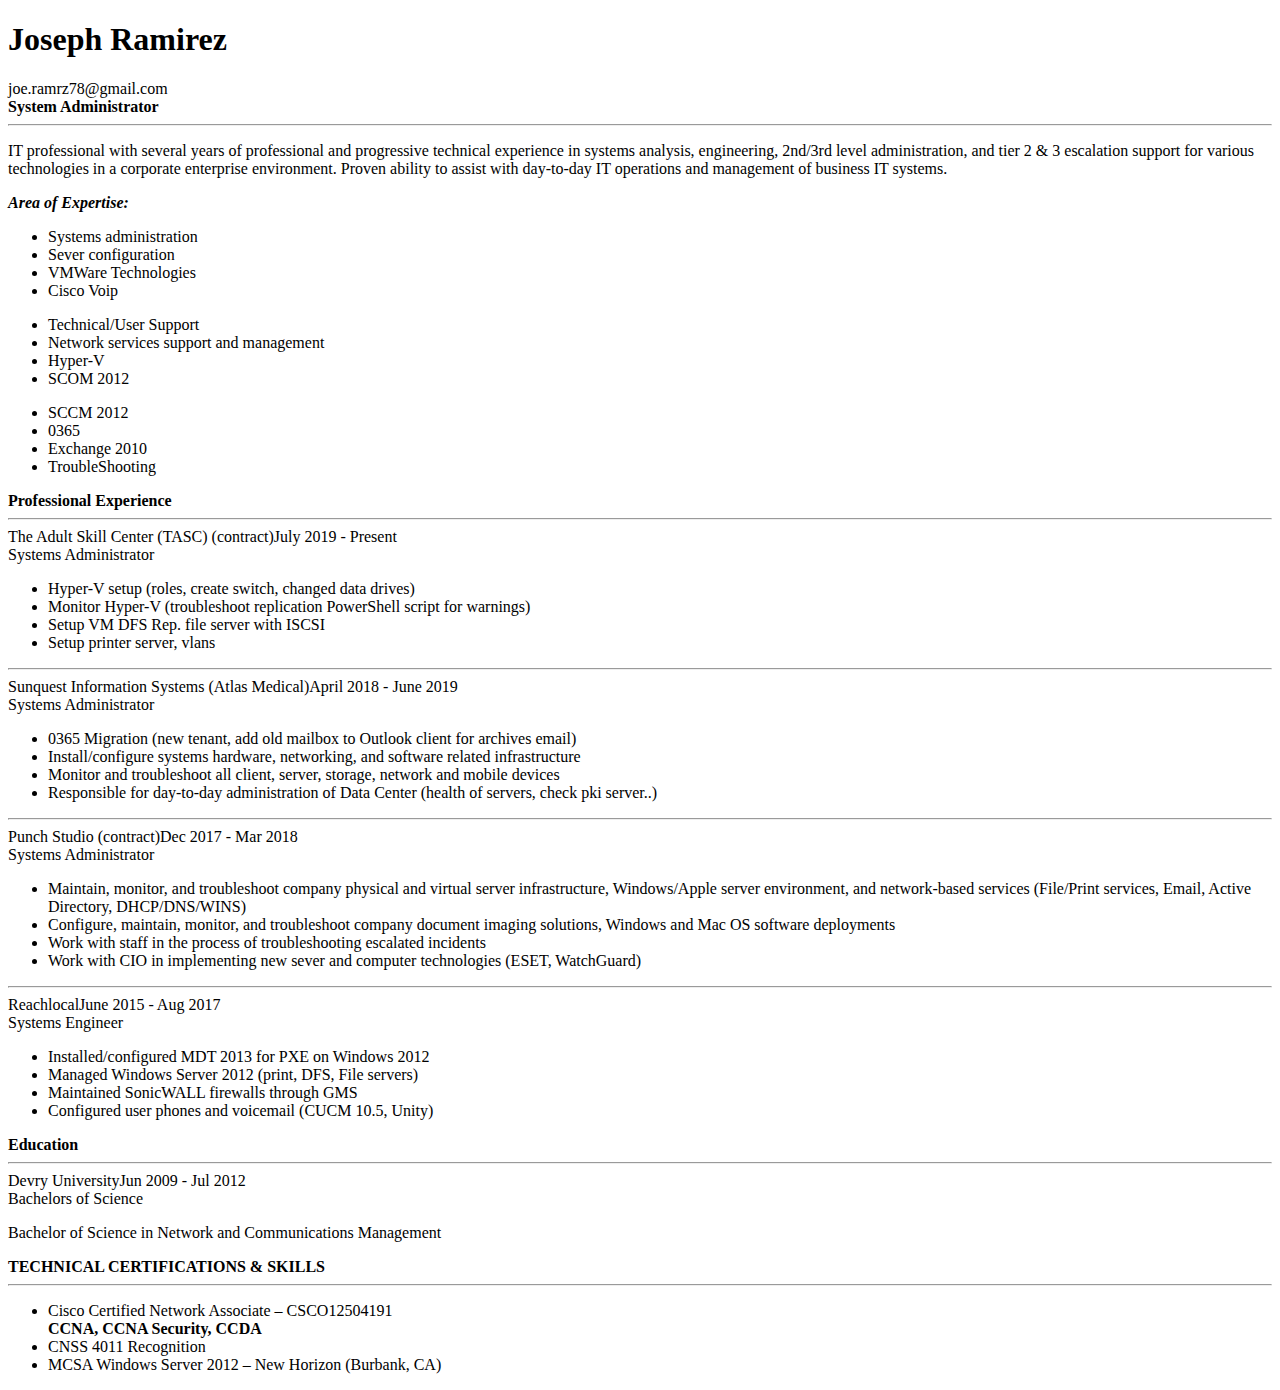
==== aboutme.html @ 907281b9 "add aboutme.html" ====
<!DOCTYPE html>
<html lang="en">
<head>
    <meta charset="UTF-8">
    <meta name="viewport" content="width=device-width, initial-scale=1.0">
    <meta http-equiv="X-UA-Compatible" content="ie=edge">
    <link href="css/bootstrap.css" rel="stylesheet" type="text/css">
    <link href="css/styles.css" rel="stylesheet" type="text/css">
    <title>Joseph's Resume</title>
</head>
 <body>
  <div class="container">
    <section>
    <div>
     <div class="my-name"><h1>Joseph Ramirez</h1></div>
     <div class="my-email">joe.ramrz78@gmail.com</div>
     <div class="section-title"><strong>System Administrator</strong></div>
    <hr>
      <p>IT professional with several years of professional and progressive technical experience in systems analysis, engineering, 2nd/3rd level administration, and tier 2 & 3 escalation support for various technologies in a corporate enterprise environment. Proven ability to assist with day-to-day IT operations and management of business IT systems.</p>
    </div>
    <div class="section-title"><strong><em>Area of Expertise:</em></strong></div>
    <div class="tech-skill-container">
      <ul>
       <li>Systems administration</li>
       <li>Sever configuration</li>
       <li>VMWare Technologies</li>
       <li>Cisco Voip</li>
      </ul>
      <ul>
       <li>Technical/User Support</li>
       <li>Network services support and management</li>
       <li>Hyper-V</li>
       <li>SCOM 2012</li>
      </ul>
      <ul>
       <li>SCCM 2012</li>
       <li>0365</li>
       <li>Exchange 2010</li>
       <li>TroubleShooting</li>
      </ul>
    </div> <!-- end tech skills -->
    </section>
    
    <section> <!--  one start -->
      <div class="section-title"><strong>Professional Experience</strong></div> <hr>
    <div>
    <div class="job">
    <div class="job-title-container">
    <div>
    <div class="job-tasc">The Adult Skill Center (TASC) (contract)<span>July 2019 - Present</span></div>
    <div class="job-title">Systems Administrator</div>
    </div>
     
    </div> 
    <ul>
      <li>Hyper-V setup (roles, create switch, changed data drives)</li>
      <li>Monitor Hyper-V (troubleshoot replication PowerShell script for warnings)</li>
      <li>Setup VM DFS Rep. file server with ISCSI</li>
      <li>Setup printer server, vlans</li>
    </ul>
    </div> <!-- one end -->
    <hr>  
     <!-- second start -->
    <div class="job"> 
    <div class="job-title-container">
    <div>
    <div class="job-atlas">Sunquest Information Systems (Atlas Medical)<span>April 2018 - June 2019</span></div>
    <div class="job-title">Systems Administrator</div>
    </div>
      
    </div> 
     <ul>
      <li>0365 Migration (new tenant, add old mailbox to Outlook client for archives email)</li>
      <li>Install/configure systems hardware, networking, and software related infrastructure</li>
      <li>Monitor and troubleshoot all client, server, storage, network and mobile devices</li>
      <li>Responsible for day-to-day administration of Data Center (health of servers, check pki server..)</li>
     </ul>
    </div> <!-- second end -->
    <hr>
    <!-- Third start -->
    <div class="job">
    <div class="job-title-container">
    <div>
    <div class="job-punch">Punch Studio (contract)<span>Dec 2017 - Mar 2018</span></div>
    <div class="job-title">Systems Administrator</div>
    </div>
      
    </div> 
     <ul>
       <li>Maintain, monitor, and troubleshoot company physical and virtual server infrastructure, Windows/Apple server environment, and network-based services (File/Print services, Email, Active Directory, DHCP/DNS/WINS)</li>
       <li>Configure, maintain, monitor, and troubleshoot company document imaging solutions, Windows and Mac OS software deployments</li>
       <li>Work with staff in the process of troubleshooting escalated incidents</li>
       <li>Work with CIO in implementing new sever and computer technologies (ESET, WatchGuard)</li>
     </ul>  <!-- third end -->
    <hr>
    <!-- fourth start -->
    <div class="job">
    <div class="job-title-container">
    <div>
    <div class="job-reach">Reachlocal<span>June 2015 - Aug 2017</span></div>
    <div class="job-title">Systems Engineer</div>
    </div>
      
    </div>
     <ul>
       <li>Installed/configured MDT 2013 for PXE on Windows 2012</li>
       <li>Managed Windows Server 2012 (print, DFS, File servers)</li>
       <li>Maintained SonicWALL firewalls through GMS</li>
       <li>Configured user phones and voicemail (CUCM 10.5, Unity)</li>
     </ul>
    </div> 
    </div>
    </section> <!-- fourth end -->

    <section>  <!--school section-->
    <div class="section-school"><strong>Education</strong></div>
    <hr>
    <div>
    <div class="school">
    <div class="school-title-container">
    <div>
    <div class="school-name">Devry University<span>Jun 2009 - Jul 2012</span></div>
    <div class="school-title">Bachelors of Science</div>
    </div>
    </div> 
       <p>Bachelor of Science in Network and Communications Management</p>
    </div> 
    </div>
    </section>
    <section>  <!--Tech Certs-->
    <div class="section-certs"><strong>TECHNICAL CERTIFICATIONS & SKILLS</strong>
    <hr>
     <ul>
       <li>Cisco Certified Network Associate – CSCO12504191</li> 
       <span><strong>CCNA, CCNA Security, CCDA</strong></span>
       <li>CNSS 4011 Recognition</li>
       <li>MCSA Windows Server 2012 – New Horizon (Burbank, CA)</li>
     </ul>
    </section>
    </div>
    </div>
    </body>
    </html>
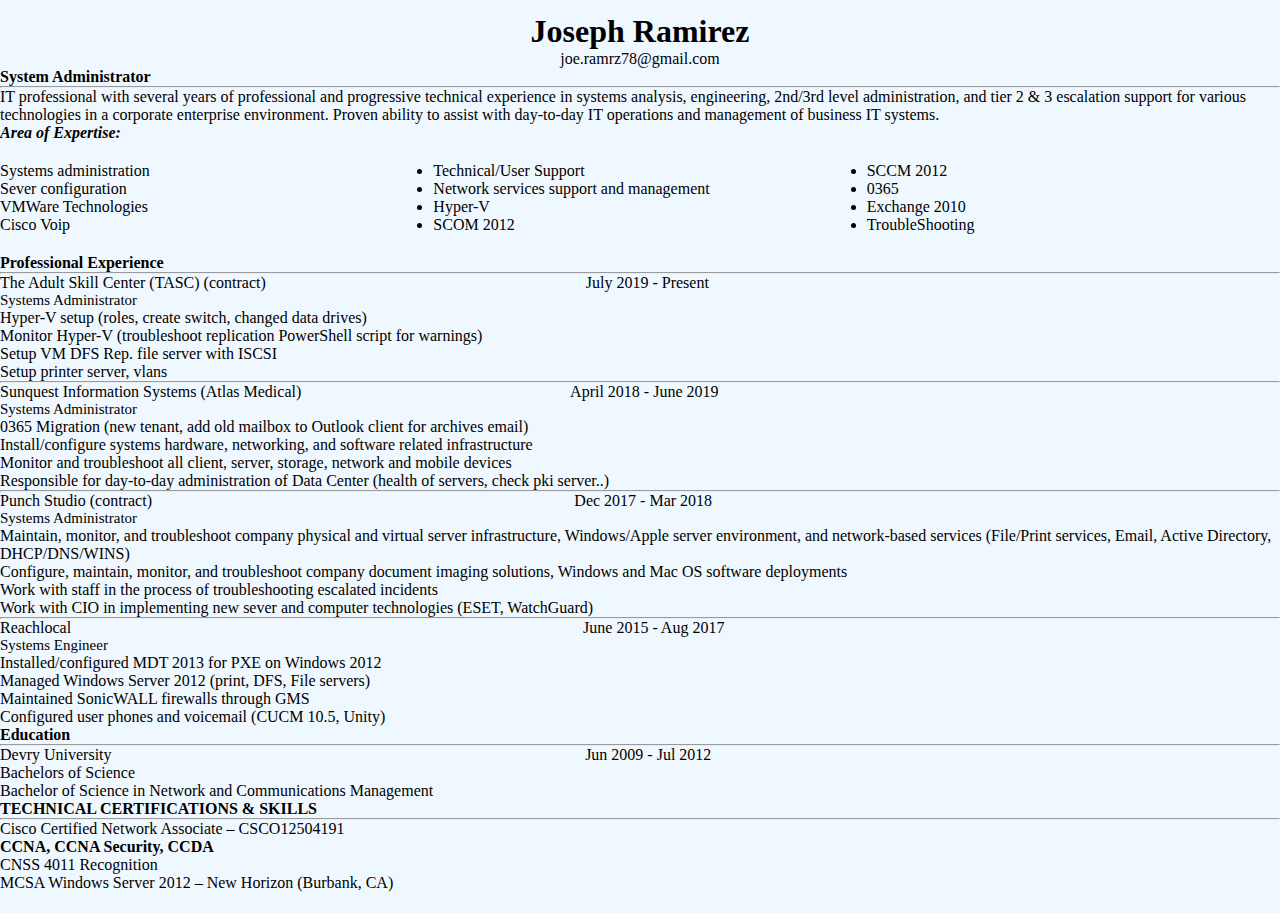
==== commit 71edb527: "indentation fixed aboutme.html" ====
--- a/aboutme.html
+++ b/aboutme.html
@@ -1,146 +1,162 @@
 <!DOCTYPE html>
 <html lang="en">
+
 <head>
-    <meta charset="UTF-8">
-    <meta name="viewport" content="width=device-width, initial-scale=1.0">
-    <meta http-equiv="X-UA-Compatible" content="ie=edge">
-    <link href="css/bootstrap.css" rel="stylesheet" type="text/css">
-    <link href="css/styles.css" rel="stylesheet" type="text/css">
-    <title>Joseph's Resume</title>
+  <meta charset="UTF-8">
+  <meta name="viewport" content="width=device-width, initial-scale=1.0">
+  <meta http-equiv="X-UA-Compatible" content="ie=edge">
+  <link href="css/bootstrap.css" rel="stylesheet" type="text/css">
+  <link href="css/styles.css" rel="stylesheet" type="text/css">
+  <title>Joseph's Resume</title>
 </head>
- <body>
+
+<body>
   <div class="container">
     <section>
-    <div>
-     <div class="my-name"><h1>Joseph Ramirez</h1></div>
-     <div class="my-email">joe.ramrz78@gmail.com</div>
-     <div class="section-title"><strong>System Administrator</strong></div>
-    <hr>
-      <p>IT professional with several years of professional and progressive technical experience in systems analysis, engineering, 2nd/3rd level administration, and tier 2 & 3 escalation support for various technologies in a corporate enterprise environment. Proven ability to assist with day-to-day IT operations and management of business IT systems.</p>
-    </div>
-    <div class="section-title"><strong><em>Area of Expertise:</em></strong></div>
-    <div class="tech-skill-container">
-      <ul>
-       <li>Systems administration</li>
-       <li>Sever configuration</li>
-       <li>VMWare Technologies</li>
-       <li>Cisco Voip</li>
-      </ul>
-      <ul>
-       <li>Technical/User Support</li>
-       <li>Network services support and management</li>
-       <li>Hyper-V</li>
-       <li>SCOM 2012</li>
-      </ul>
-      <ul>
-       <li>SCCM 2012</li>
-       <li>0365</li>
-       <li>Exchange 2010</li>
-       <li>TroubleShooting</li>
-      </ul>
-    </div> <!-- end tech skills -->
+      <div>
+        <div class="my-name">
+          <h1>Joseph Ramirez</h1>
+        </div>
+        <div class="my-email">joe.ramrz78@gmail.com</div>
+        <div class="section-title"><strong>System Administrator</strong></div>
+        <hr>
+        <p>IT professional with several years of professional and progressive technical experience in systems analysis,
+          engineering, 2nd/3rd level administration, and tier 2 & 3 escalation support for various technologies in a
+          corporate enterprise environment. Proven ability to assist with day-to-day IT operations and management of
+          business IT systems.</p>
+      </div>
+      <div class="section-title"><strong><em>Area of Expertise:</em></strong></div>
+      <div class="tech-skill-container">
+        <ul>
+          <li>Systems administration</li>
+          <li>Sever configuration</li>
+          <li>VMWare Technologies</li>
+          <li>Cisco Voip</li>
+        </ul>
+        <ul>
+          <li>Technical/User Support</li>
+          <li>Network services support and management</li>
+          <li>Hyper-V</li>
+          <li>SCOM 2012</li>
+        </ul>
+        <ul>
+          <li>SCCM 2012</li>
+          <li>0365</li>
+          <li>Exchange 2010</li>
+          <li>TroubleShooting</li>
+        </ul>
+      </div> <!-- end tech skills -->
     </section>
-    
-    <section> <!--  one start -->
-      <div class="section-title"><strong>Professional Experience</strong></div> <hr>
-    <div>
-    <div class="job">
-    <div class="job-title-container">
-    <div>
-    <div class="job-tasc">The Adult Skill Center (TASC) (contract)<span>July 2019 - Present</span></div>
-    <div class="job-title">Systems Administrator</div>
-    </div>
-     
-    </div> 
-    <ul>
-      <li>Hyper-V setup (roles, create switch, changed data drives)</li>
-      <li>Monitor Hyper-V (troubleshoot replication PowerShell script for warnings)</li>
-      <li>Setup VM DFS Rep. file server with ISCSI</li>
-      <li>Setup printer server, vlans</li>
-    </ul>
-    </div> <!-- one end -->
-    <hr>  
-     <!-- second start -->
-    <div class="job"> 
-    <div class="job-title-container">
-    <div>
-    <div class="job-atlas">Sunquest Information Systems (Atlas Medical)<span>April 2018 - June 2019</span></div>
-    <div class="job-title">Systems Administrator</div>
-    </div>
-      
-    </div> 
-     <ul>
-      <li>0365 Migration (new tenant, add old mailbox to Outlook client for archives email)</li>
-      <li>Install/configure systems hardware, networking, and software related infrastructure</li>
-      <li>Monitor and troubleshoot all client, server, storage, network and mobile devices</li>
-      <li>Responsible for day-to-day administration of Data Center (health of servers, check pki server..)</li>
-     </ul>
-    </div> <!-- second end -->
-    <hr>
-    <!-- Third start -->
-    <div class="job">
-    <div class="job-title-container">
-    <div>
-    <div class="job-punch">Punch Studio (contract)<span>Dec 2017 - Mar 2018</span></div>
-    <div class="job-title">Systems Administrator</div>
-    </div>
-      
-    </div> 
-     <ul>
-       <li>Maintain, monitor, and troubleshoot company physical and virtual server infrastructure, Windows/Apple server environment, and network-based services (File/Print services, Email, Active Directory, DHCP/DNS/WINS)</li>
-       <li>Configure, maintain, monitor, and troubleshoot company document imaging solutions, Windows and Mac OS software deployments</li>
-       <li>Work with staff in the process of troubleshooting escalated incidents</li>
-       <li>Work with CIO in implementing new sever and computer technologies (ESET, WatchGuard)</li>
-     </ul>  <!-- third end -->
-    <hr>
-    <!-- fourth start -->
-    <div class="job">
-    <div class="job-title-container">
-    <div>
-    <div class="job-reach">Reachlocal<span>June 2015 - Aug 2017</span></div>
-    <div class="job-title">Systems Engineer</div>
-    </div>
-      
-    </div>
-     <ul>
-       <li>Installed/configured MDT 2013 for PXE on Windows 2012</li>
-       <li>Managed Windows Server 2012 (print, DFS, File servers)</li>
-       <li>Maintained SonicWALL firewalls through GMS</li>
-       <li>Configured user phones and voicemail (CUCM 10.5, Unity)</li>
-     </ul>
-    </div> 
-    </div>
+
+    <section>
+      <!--  one start -->
+      <div class="section-title"><strong>Professional Experience</strong></div>
+      <hr>
+      <div>
+        <div class="job">
+          <div class="job-title-container">
+            <div>
+              <div class="job-tasc">The Adult Skill Center (TASC) (contract)<span>July 2019 - Present</span></div>
+              <div class="job-title">Systems Administrator</div>
+            </div>
+
+          </div>
+          <ul>
+            <li>Hyper-V setup (roles, create switch, changed data drives)</li>
+            <li>Monitor Hyper-V (troubleshoot replication PowerShell script for warnings)</li>
+            <li>Setup VM DFS Rep. file server with ISCSI</li>
+            <li>Setup printer server, vlans</li>
+          </ul>
+        </div> <!-- one end -->
+        <hr>
+        <!-- second start -->
+        <div class="job">
+          <div class="job-title-container">
+            <div>
+              <div class="job-atlas">Sunquest Information Systems (Atlas Medical)<span>April 2018 - June 2019</span>
+              </div>
+              <div class="job-title">Systems Administrator</div>
+            </div>
+
+          </div>
+          <ul>
+            <li>0365 Migration (new tenant, add old mailbox to Outlook client for archives email)</li>
+            <li>Install/configure systems hardware, networking, and software related infrastructure</li>
+            <li>Monitor and troubleshoot all client, server, storage, network and mobile devices</li>
+            <li>Responsible for day-to-day administration of Data Center (health of servers, check pki server..)</li>
+          </ul>
+        </div> <!-- second end -->
+        <hr>
+        <!-- Third start -->
+        <div class="job">
+          <div class="job-title-container">
+            <div>
+              <div class="job-punch">Punch Studio (contract)<span>Dec 2017 - Mar 2018</span></div>
+              <div class="job-title">Systems Administrator</div>
+            </div>
+
+          </div>
+          <ul>
+            <li>Maintain, monitor, and troubleshoot company physical and virtual server infrastructure, Windows/Apple
+              server environment, and network-based services (File/Print services, Email, Active Directory,
+              DHCP/DNS/WINS)</li>
+            <li>Configure, maintain, monitor, and troubleshoot company document imaging solutions, Windows and Mac OS
+              software deployments</li>
+            <li>Work with staff in the process of troubleshooting escalated incidents</li>
+            <li>Work with CIO in implementing new sever and computer technologies (ESET, WatchGuard)</li>
+          </ul> <!-- third end -->
+          <hr>
+          <!-- fourth start -->
+          <div class="job">
+            <div class="job-title-container">
+              <div>
+                <div class="job-reach">Reachlocal<span>June 2015 - Aug 2017</span></div>
+                <div class="job-title">Systems Engineer</div>
+              </div>
+
+            </div>
+            <ul>
+              <li>Installed/configured MDT 2013 for PXE on Windows 2012</li>
+              <li>Managed Windows Server 2012 (print, DFS, File servers)</li>
+              <li>Maintained SonicWALL firewalls through GMS</li>
+              <li>Configured user phones and voicemail (CUCM 10.5, Unity)</li>
+            </ul>
+          </div>
+        </div>
     </section> <!-- fourth end -->
 
-    <section>  <!--school section-->
-    <div class="section-school"><strong>Education</strong></div>
-    <hr>
-    <div>
-    <div class="school">
-    <div class="school-title-container">
-    <div>
-    <div class="school-name">Devry University<span>Jun 2009 - Jul 2012</span></div>
-    <div class="school-title">Bachelors of Science</div>
-    </div>
-    </div> 
-       <p>Bachelor of Science in Network and Communications Management</p>
-    </div> 
-    </div>
+    <section>
+      <!--school section-->
+      <div class="section-school"><strong>Education</strong></div>
+      <hr>
+      <div>
+        <div class="school">
+          <div class="school-title-container">
+            <div>
+              <div class="school-name">Devry University<span>Jun 2009 - Jul 2012</span></div>
+              <div class="school-title">Bachelors of Science</div>
+            </div>
+          </div>
+          <p>Bachelor of Science in Network and Communications Management</p>
+        </div>
+      </div>
     </section>
-    <section>  <!--Tech Certs-->
-    <div class="section-certs"><strong>TECHNICAL CERTIFICATIONS & SKILLS</strong>
-    <hr>
-     <ul>
-       <li>Cisco Certified Network Associate – CSCO12504191</li> 
-       <span><strong>CCNA, CCNA Security, CCDA</strong></span>
-       <li>CNSS 4011 Recognition</li>
-       <li>MCSA Windows Server 2012 – New Horizon (Burbank, CA)</li>
-     </ul>
+    <section>
+      <!--Tech Certs-->
+      <div class="section-certs"><strong>TECHNICAL CERTIFICATIONS & SKILLS</strong>
+        <hr>
+        <ul>
+          <li>Cisco Certified Network Associate – CSCO12504191</li>
+          <span><strong>CCNA, CCNA Security, CCDA</strong></span>
+          <li>CNSS 4011 Recognition</li>
+          <li>MCSA Windows Server 2012 – New Horizon (Burbank, CA)</li>
+        </ul>
     </section>
-    </div>
-    </div>
-    </body>
-    </html>
+  </div>
+  </div>
+</body>
+
+</html>
     
     
 
--- a/css/styles.css
+++ b/css/styles.css
@@ -0,0 +1,119 @@
+*
+{
+  margin: 0px;
+  padding:0px;
+}
+body, html
+{
+  width: 100%;
+  height:100%;
+}
+img.Avatar
+{
+  width: 330px;
+  border-radius: 50%;
+  border: #107cc49d 5px solid;
+  background-color: teal;
+  margin-top: 5%;
+}
+.name
+{
+  font-size: 40px;
+  background-color: teal 5px solid;
+  margin-top: 1%;
+  margin-bottom: .1%;
+}
+.title
+ {
+  font-size: 24px;
+  margin-bottom: 2%;
+ }
+ a.button
+ {
+   font-size: 18px;
+   border: 2px solid #107cc49d;
+   border-radius: 35px;
+   padding: 5px 5px 5px 5px;
+   color:black;
+  }
+  .button:hover
+  {
+    background-color: white; 
+    box-shadow: 0 12px 16px 0 rgba(0,0,0,0.24),0 17px 50px 0 rgba(0,0,0,0.19);
+    text-decoration: none;
+  }
+   
+/*  about me page  */
+body {
+  background-color: #f0f8ff;
+}
+div.container
+{
+  margin-bottom: 3%;
+}
+.tech-skill-container {
+ display: grid;
+ grid-template-columns: 1fr 1fr 1fr;
+ grid-gap: 20px;
+ margin-top: 20px;
+ margin-bottom: 20px;
+}
+div.my-name
+{
+ text-align: center;
+ margin-top: 1%;
+}
+div.my-email
+{
+ text-align: center;
+}  
+
+div.job-title
+{
+  font-size: 15px;
+  margin-left:.0%;
+}
+div.job-tasc span
+{
+ margin: 25%;
+}
+div.job-atlas span 
+{
+ margin: 21%;
+} 
+div.job-punch span 
+{
+ margin: 33%;
+} 
+div.job-reach span 
+{
+ margin: 40%;
+}
+div.school-name span
+{
+ margin: 37%;
+}
+ 
+
+
+
+
+
+
+
+
+ 
+ 
+ 
+ 
+
+  
+  
+
+  
+
+
+
+
+
+
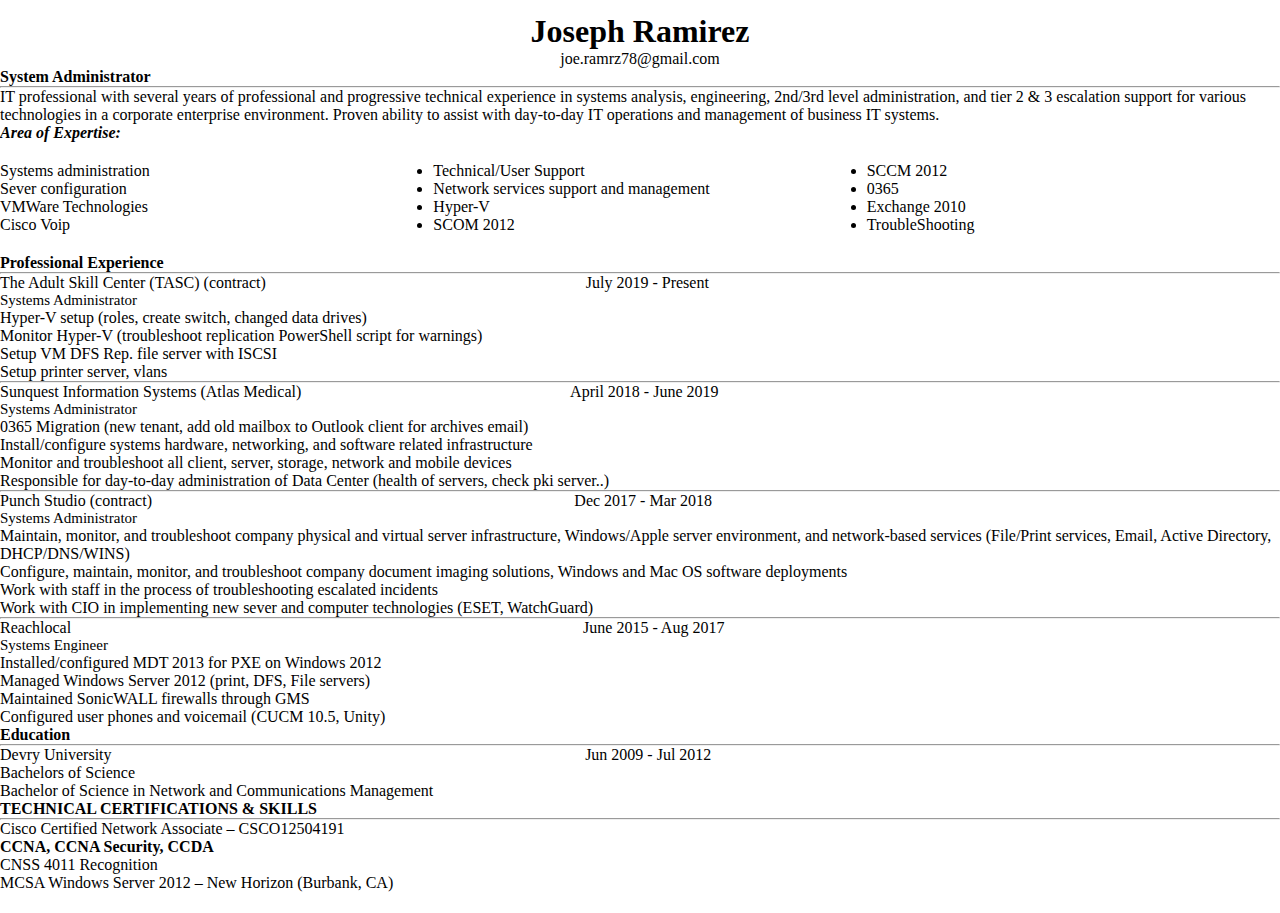
==== commit 97e9658f: "fixed indentation" ====
--- a/aboutme.html
+++ b/aboutme.html
@@ -155,23 +155,4 @@
   </div>
   </div>
 </body>
-
-</html>
-    
-    
-
-
-
-         
-
-      
-        
-      
-        
-
-       
-    
-     
-
-    
-   
+</html>--- a/css/styles.css
+++ b/css/styles.css
@@ -1,119 +1,78 @@
-*
-{
+* {
   margin: 0px;
-  padding:0px;
+  padding: 0px;
 }
-body, html
-{
+body,
+html {
   width: 100%;
-  height:100%;
+  height: 100%;
 }
-img.Avatar
-{
+img.Avatar {
   width: 330px;
   border-radius: 50%;
   border: #107cc49d 5px solid;
   background-color: teal;
   margin-top: 5%;
 }
-.name
-{
+.name {
   font-size: 40px;
   background-color: teal 5px solid;
   margin-top: 1%;
-  margin-bottom: .1%;
+  margin-bottom: 0.1%;
 }
-.title
- {
+.title {
   font-size: 24px;
   margin-bottom: 2%;
- }
- a.button
- {
-   font-size: 18px;
-   border: 2px solid #107cc49d;
-   border-radius: 35px;
-   padding: 5px 5px 5px 5px;
-   color:black;
-  }
-  .button:hover
-  {
-    background-color: white; 
-    box-shadow: 0 12px 16px 0 rgba(0,0,0,0.24),0 17px 50px 0 rgba(0,0,0,0.19);
-    text-decoration: none;
-  }
-   
+}
+a.button {
+  font-size: 18px;
+  border: 2px solid #107cc49d;
+  border-radius: 35px;
+  padding: 5px 5px 5px 5px;
+  color: black;
+}
+.button:hover {
+  background-color: white;
+  box-shadow: 0 12px 16px 0 rgba(0, 0, 0, 0.24),
+    0 17px 50px 0 rgba(0, 0, 0, 0.19);
+  text-decoration: none;
+}
+
 /*  about me page  */
-body {
-  background-color: #f0f8ff;
-}
-div.container
-{
+div.container {
   margin-bottom: 3%;
 }
 .tech-skill-container {
- display: grid;
- grid-template-columns: 1fr 1fr 1fr;
- grid-gap: 20px;
- margin-top: 20px;
- margin-bottom: 20px;
+  display: grid;
+  grid-template-columns: 1fr 1fr 1fr;
+  grid-gap: 20px;
+  margin-top: 20px;
+  margin-bottom: 20px;
 }
-div.my-name
-{
- text-align: center;
- margin-top: 1%;
+div.my-name {
+  text-align: center;
+  margin-top: 1%;
 }
-div.my-email
-{
- text-align: center;
-}  
+div.my-email {
+  text-align: center;
+}
 
-div.job-title
-{
+div.job-title {
   font-size: 15px;
-  margin-left:.0%;
+  margin-left: 0%;
 }
-div.job-tasc span
-{
- margin: 25%;
+div.job-tasc span {
+  margin: 25%;
 }
-div.job-atlas span 
-{
- margin: 21%;
-} 
-div.job-punch span 
-{
- margin: 33%;
-} 
-div.job-reach span 
-{
- margin: 40%;
+div.job-atlas span {
+  margin: 21%;
 }
-div.school-name span
-{
- margin: 37%;
+div.job-punch span {
+  margin: 33%;
 }
- 
-
-
-
-
-
-
-
-
- 
- 
- 
- 
-
-  
-  
-
-  
-
-
-
-
-
-
+div.job-reach span {
+  margin: 40%;
+}
+div.school-name span {
+  margin: 37%;
+}
